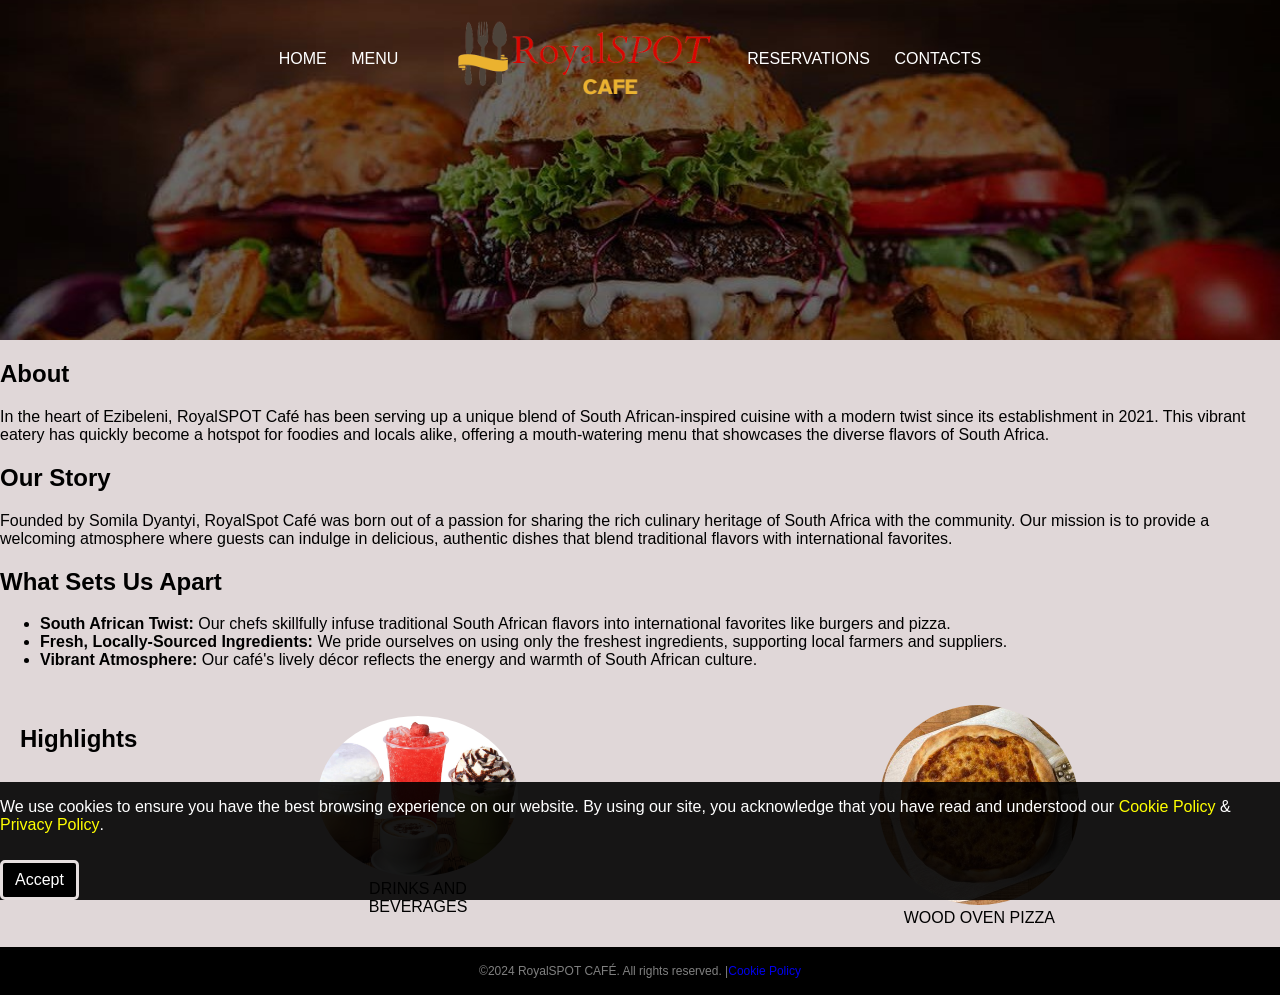
==== index.html @ 7313a9db "Initial commit - RoyalSpot Cafe working with MySQL" ====
<!DOCTYPE html>
<html lang="en">
<head>
    <meta charset="UTF-8">
    <meta name="viewport" content="width=device-width, initial-scale=1.0">
    <meta name="description" content="RoyalSPOT Café - Serving South African-inspired cuisine with a modern twist in Ezibeleni. Enjoy our diverse menu and vibrant atmosphere.">
    <title>RoyalSpot Cafe</title>
    <link rel="stylesheet" href="styles.css">
</head>
<body>
    <header>
        <nav>
            <ul>
                <li><a href="index.html">HOME</a></li>
                <li><a href="menu.html">MENU</a></li>
                <li class="mobile"><a href="make_reservation.html">RESERVATIONS</a></li>
                <li class="mobile"><a href="hours_and_contact.html">CONTACTS</a></li>
                <li class="logo">
                    <a href="index.html">RoyalSpot Cafe Logo</a>
                </li>
                <li class="desktop"><a href="make_reservation.html">RESERVATIONS</a></li>
                <li class="desktop"><a href="hours_and_contact.html">CONTACTS</a></li>
            </ul>
        </nav>
    </header>

    <div class="container">
        <section>
            <h1>About</h1>
            <p>In the heart of Ezibeleni, RoyalSPOT Café has been serving up a unique blend of South African-inspired cuisine with a modern twist since its establishment in 2021. This vibrant eatery has quickly become a hotspot for foodies and locals alike, offering a mouth-watering menu that showcases the diverse flavors of South Africa.</p>
        </section>

        <section>
            <h2>Our Story</h2>
            <p>Founded by Somila Dyantyi, RoyalSpot Café was born out of a passion for sharing the rich culinary heritage of South Africa with the community. Our mission is to provide a welcoming atmosphere where guests can indulge in delicious, authentic dishes that blend traditional flavors with international favorites.</p>
        </section>

        <section>
            <h2>What Sets Us Apart</h2>
            <ul>
                <li><strong>South African Twist:</strong> Our chefs skillfully infuse traditional South African flavors into international favorites like burgers and pizza.</li>
                <li><strong>Fresh, Locally-Sourced Ingredients:</strong> We pride ourselves on using only the freshest ingredients, supporting local farmers and suppliers.</li>
                <li><strong>Vibrant Atmosphere:</strong> Our café's lively décor reflects the energy and warmth of South African culture.</li>
            </ul>
        </section>

        <section class="features">
            <h2>Highlights</h2>
            <figure>
                <img src="images/Drinks.jpg" alt="Refreshing drinks and beverages"> 
                <figcaption>Drinks and beverages</figcaption>
            </figure>

            <figure>
                <img src="images/pizza.jpg" alt="Wood oven pizza">
                <figcaption>Wood oven pizza</figcaption>
            </figure>
        </section>
    </div>

    <footer>
        <p>&copy;2024 RoyalSPOT CAFÉ. All rights reserved. |<a href="Cookie_Policy.html">Cookie Policy</a> </p>
    </footer>

    <!-- Cookies Notification -->
    <div id="cookies">
        <div class="cookies">
            <p>
                We use cookies to ensure you have the best browsing experience on our website. By using our site, you acknowledge that you have read and understood our
                <a href="Cookie_Policy.html#cookies-section">Cookie Policy</a> & <a href="Cookie_Policy.html#privacy-section">Privacy Policy</a>.
            </p>
            
            <button id="cookies-btn">Accept</button>
        </div>
    </div>

    <script src="script.js"></script>
</body>
</html>
---- styles.css ----
/* Basic styling for the body */
body {
    background: rgb(224, 215, 216);
    font-family: Arial, Helvetica, sans-serif;
    margin: 0;
    padding: 0;
}

/* Styling for links */
a {
    text-decoration: none;
}

a:hover {
    text-decoration: underline;
}

/* HEADER styling */
header {
    background-color: black;
    background-image: url(images/heroimage.jpg);
    background-size: 100%;
    background-position: center;
    text-align: center;
    padding: 20px;
    height: 300px;
}

header a {
    color: white;
    text-decoration: none;
    text-transform: uppercase;
    margin-top: 30px;
}

header .mobile {
    display: none;
}

header .logo a {
    background-image: url("images/RoyalSPOT cafe.png");
    background-size: 300px;
    background-repeat: no-repeat;
    display: inline-block;
    height: 80px;
    position: relative;
    text-indent: -9999999px;
    top: -30px;
    width: 300px;
}

/* Navigation styling */
nav li {
    display: inline-block;
    margin-right: 20px;
}

nav ul {
    margin: 0;
    padding: 0;
    list-style: none;
}

/* Responsive rules for header */
@media screen and (max-width:684px) {
    header {
        height: 200px;
    }

    header .mobile {
        display: inline-block;
    }

    header .desktop {
        display: none;
    }
}

/* Features section styling */
.features {
    background: rgb(224, 215, 216);
    color: black;
    padding: 20px;
    display: flex;
    flex-direction: row;
    flex-wrap: wrap;
}

.features figure {
    margin: auto;
    text-align: center;
    text-transform: uppercase;
    width: 200px;
}

.features figure img {
    border-radius: 50%;
    width: 200px;
}

/* Basic styling for buttons */
input[type="submit"], .button {
    background-color: black;
    color: white;
    padding: 10px 20px;
    border-radius: 10px;
    cursor: pointer;
    border: none;
}

/* Container styling */
.container {
    width: 1600px;
    margin: auto;
}

.subcontainer {
    width: 85%;
    margin: auto;
}

/* Cookies bar styling */
#cookies {
    width: 100%;
    position: fixed;
    bottom: 0;
    color: white;
    background-color: rgba(0, 0, 0, 0.9);
    z-index: 1;
    display: none;
}

.cookies {
    min-height: 70px;
    display: flex;
    justify-content: space-between;
    align-items: center;
    flex-wrap: wrap;
    gap: 10px;
}

.cookies a {
    color: yellow;
    font-weight: 500;
    text-decoration: none;
}

#cookies-btn {
    border-radius: 5px;
    padding: 8px 12px;
    font-size: 1rem;
    font-family: inherit;
    cursor: pointer;
    border: 3px solid rgb(230, 223, 223);
    background-color: black;
    color: white;
}

/* Responsive rules for containers */
@media(max-width:1600px) {
    .container {
        width: 100%;
    }
}

@media(max-width:1024px) {
    .cookies {
        padding: 10px 0;
    }
}

/* Footer styling */
footer {
    background: black;
    padding: 5px 5px;
    color: gray;
    font-size: 12px;
    text-align: center;
}
/*PHP Styling*/
.alert {
    padding: 10px;
    margin: 10px 0;
    border-radius: 5px;
    text-align: center;
    font-weight: bold;
}
.success {
    background-color: #d4edda;
    color: #155724;
}
.error {
    background-color: #f8d7da;
    color: #721c24;
}
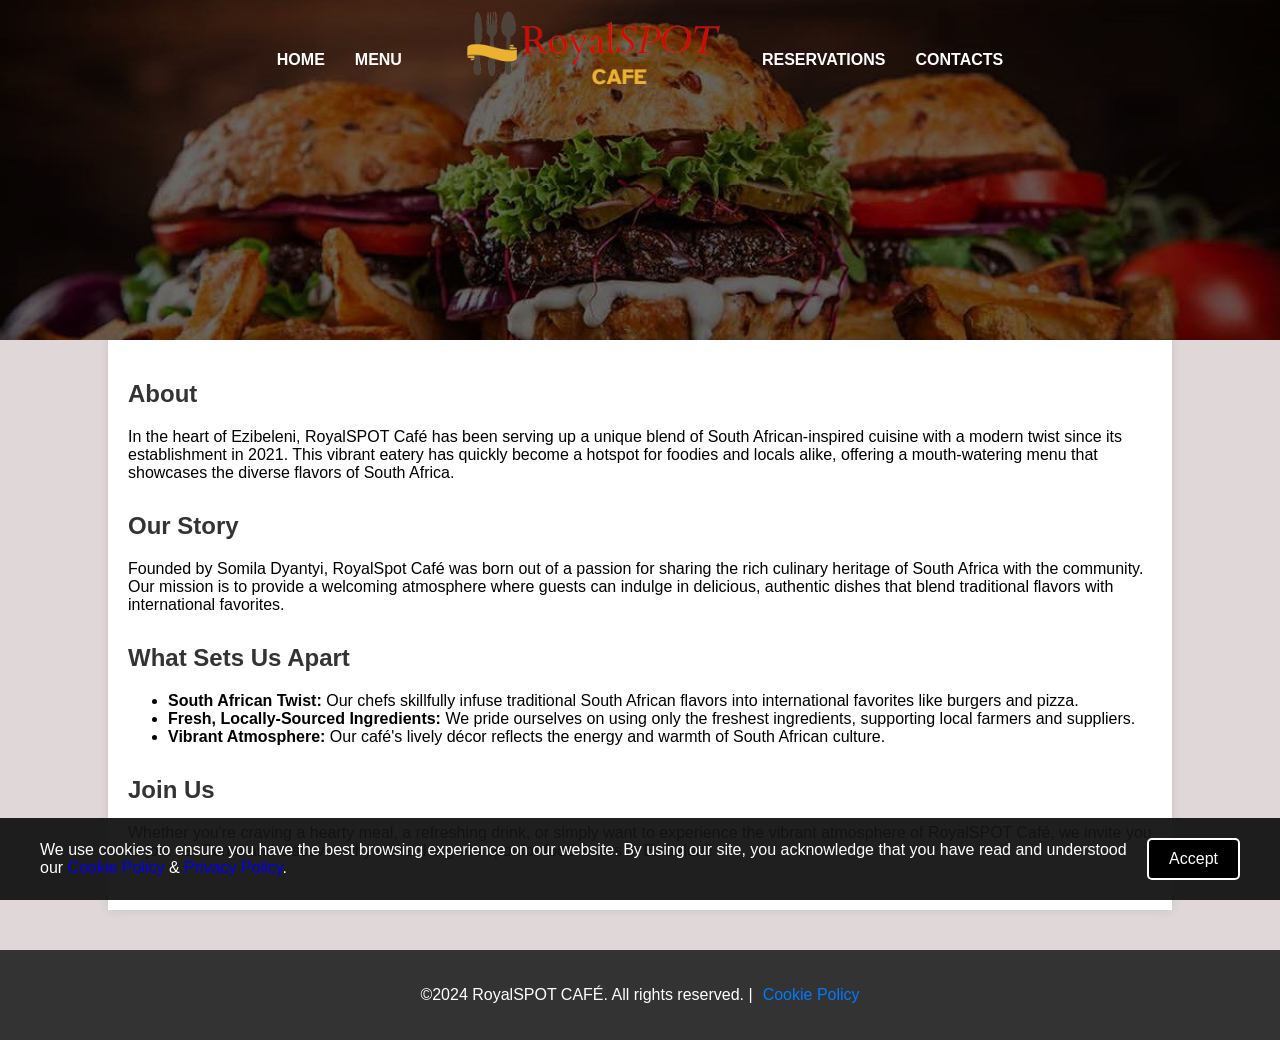
==== commit 7b1a81f6: "Added new updates and improvements" ====
--- a/index.html
+++ b/index.html
@@ -44,18 +44,9 @@
             </ul>
         </section>
 
-        <section class="features">
-            <h2>Highlights</h2>
-            <figure>
-                <img src="images/Drinks.jpg" alt="Refreshing drinks and beverages"> 
-                <figcaption>Drinks and beverages</figcaption>
-            </figure>
-
-            <figure>
-                <img src="images/pizza.jpg" alt="Wood oven pizza">
-                <figcaption>Wood oven pizza</figcaption>
-            </figure>
-        </section>
+            <section>
+                <h2>Join Us</h2>
+                <p>Whether you're craving a hearty meal, a refreshing drink, or simply want to experience the vibrant atmosphere of RoyalSPOT Café, we invite you to join us. Come and discover why we're the go-to spot for food lovers in Ezibeleni!</p>
     </div>
 
     <footer>
--- a/styles.css
+++ b/styles.css
@@ -1,3 +1,5 @@
+/* --- ROYALSPOT CAFE MAIN STYLESHEET --- */
+
 /* Basic styling for the body */
 body {
     background: rgb(224, 215, 216);
@@ -15,181 +17,303 @@
     text-decoration: underline;
 }
 
-/* HEADER styling */
+/* HEADER & NAVIGATION */
 header {
     background-color: black;
     background-image: url(images/heroimage.jpg);
-    background-size: 100%;
+    background-size: cover;
     background-position: center;
     text-align: center;
     padding: 20px;
     height: 300px;
+    position: relative;
+}
+
+header nav ul {
+    list-style: none;
+    padding: 0;
+    margin: 0;
+    display: flex;
+    justify-content: center;
+    align-items: center;
+}
+
+header nav ul li {
+    margin: 0 15px;
 }
 
 header a {
     color: white;
     text-decoration: none;
     text-transform: uppercase;
-    margin-top: 30px;
-}
-
+    font-weight: bold;
+}
+
+/* Logic for Desktop vs Mobile visibility */
 header .mobile {
     display: none;
 }
 
+header .desktop {
+    display: block;
+}
+
+/* Logo Styling */
 header .logo a {
     background-image: url("images/RoyalSPOT cafe.png");
-    background-size: 300px;
+    background-size: contain;
     background-repeat: no-repeat;
     display: inline-block;
     height: 80px;
+    width: 300px;
+    text-indent: -9999px; /* Hides text, shows image */
     position: relative;
-    text-indent: -9999999px;
-    top: -30px;
-    width: 300px;
-}
-
-/* Navigation styling */
-nav li {
-    display: inline-block;
-    margin-right: 20px;
-}
-
-nav ul {
+    top: -10px;
+}
+
+/* CONTAINER & CONTENT */
+.container {
+    width: 80%;
+    margin: auto;
+    background-color: white;
+    padding: 20px;
+    min-height: 400px;
+    box-shadow: 0 0 10px rgba(0,0,0,0.1);
+}
+
+section {
+    margin-bottom: 30px;
+}
+
+h1, h2 {
+    color: #333;
+}
+
+/* IMAGES & FIGURES */
+figure {
+    margin: 20px 0;
+    text-align: center;
+}
+
+figure img {
+    max-width: 100%;
+    height: auto;
+    border-radius: 8px;
+}
+
+/* COOKIES NOTIFICATION */
+#cookies {
+    position: fixed;
+    bottom: 0;
+    left: 0;
+    right: 0;
+    background-color: rgba(20, 20, 20, 0.95);
+    color: white;
+    padding: 20px;
+    display: none; /* Controlled by script.js */
+    z-index: 1000;
+}
+
+.cookies {
+    display: flex;
+    justify-content: center;
+    align-items: center;
+    flex-wrap: wrap;
+    gap: 20px;
+    max-width: 1200px;
+    margin: 0 auto;
+}
+
+.cookies p {
     margin: 0;
-    padding: 0;
-    list-style: none;
-}
-
-/* Responsive rules for header */
-@media screen and (max-width:684px) {
+    flex: 1;
+}
+
+#cookies-btn {
+    border-radius: 5px;
+    padding: 10px 20px;
+    font-size: 1rem;
+    cursor: pointer;
+    border: 2px solid white;
+    background-color: black;
+    color: white;
+    transition: 0.3s;
+}
+
+#cookies-btn:hover {
+    background-color: white;
+    color: black;
+}
+
+/* FOOTER */
+footer {
+    background-color: #333;
+    color: white;
+    text-align: center;
+    padding: 20px;
+    margin-top: 40px;
+}
+
+footer a {
+    color: #007bff;
+    margin-left: 10px;
+}
+
+/* --- MOBILE RESPONSIVENESS (PHONES & TABLETS) --- */
+
+@media (max-width: 768px) {
     header {
-        height: 200px;
-    }
-
-    header .mobile {
-        display: inline-block;
-    }
-
+        height: auto;
+        padding-bottom: 30px;
+        background-attachment: scroll;
+    }
+
+    /* Stack Navigation Vertically */
+    header nav ul {
+        flex-direction: column;
+    }
+
+    header nav ul li {
+        margin: 10px 0;
+    }
+
+    /* Hide Desktop-only links, Show Mobile-only links */
     header .desktop {
         display: none;
     }
-}
-
-/* Features section styling */
-.features {
-    background: rgb(224, 215, 216);
-    color: black;
-    padding: 20px;
+
+    header .mobile {
+        display: block;
+    }
+
+    /* Scale Logo for Mobile */
+    header .logo a {
+        width: 220px;
+        height: 60px;
+        top: 0;
+        margin-bottom: 10px;
+    }
+
+    .container {
+        width: 95%;
+        padding: 10px;
+    }
+
+    /* Adjust the Cookie bar for mobile */
+    .cookies {
+        text-align: center;
+        flex-direction: column;
+    }
+}
+
+/* --- ORDER CONFIRMATION POPUP (from menu.html) --- */
+#order-confirmation {
+    display: none;
+    position: fixed;
+    top: 50%;
+    left: 50%;
+    transform: translate(-50%, -50%);
+    background: white;
+    padding: 2rem;
+    border-radius: 10px;
+    box-shadow: 0 0 20px rgba(0,0,0,0.3);
+    text-align: center;
+    z-index: 2000;
+}
+
+.overlay {
+    display: none;
+    position: fixed;
+    top: 0;
+    left: 0;
+    width: 100%;
+    height: 100%;
+    background: rgba(0,0,0,0.7);
+    z-index: 1999;
+}
+
+  /* --- MENU LAYOUT --- */
+.menu-container {
     display: flex;
-    flex-direction: row;
     flex-wrap: wrap;
-}
-
-.features figure {
+    gap: 30px;
+    padding: 20px;
+    max-width: 1400px;
     margin: auto;
-    text-align: center;
-    text-transform: uppercase;
-    width: 200px;
-}
-
-.features figure img {
-    border-radius: 50%;
-    width: 200px;
-}
-
-/* Basic styling for buttons */
-input[type="submit"], .button {
-    background-color: black;
-    color: white;
-    padding: 10px 20px;
+    align-items: flex-start;
+}
+
+.section-header h2 {
+    border-bottom: 2px solid #333;
+    padding-bottom: 10px;
+    margin-top: 40px;
+    color: #222;
+}
+
+.menu-grid {
+    display: grid;
+    grid-template-columns: repeat(auto-fill, minmax(280px, 1fr));
+    gap: 25px;
+    margin-top: 20px;
+}
+
+.food-card {
+    background: white;
+    border-radius: 12px;
+    overflow: hidden;
+    box-shadow: 0 4px 15px rgba(0,0,0,0.1);
+    transition: 0.3s;
+    display: flex;
+    flex-direction: column;
+}
+
+.food-card:hover { transform: translateY(-5px); }
+
+.food-image { width: 100%; height: 180px; object-fit: cover; }
+
+.food-info { padding: 15px; flex-grow: 1; display: flex; flex-direction: column; }
+
+.food-footer { display: flex; justify-content: space-between; align-items: center; margin-top: auto; }
+
+.price-tag { font-weight: bold; color: #e44d26; }
+
+.add-btn {
+    background: #333; color: white; border: none; padding: 8px 15px; 
+    border-radius: 5px; cursor: pointer;
+}
+
+/* --- STICKY TRAY --- */
+#sticky-tray {
+    position: -webkit-sticky;
+    position: sticky;
+    top: 20px;
+    width: 320px;
+    background: white;
     border-radius: 10px;
-    cursor: pointer;
-    border: none;
-}
-
-/* Container styling */
-.container {
-    width: 1600px;
-    margin: auto;
-}
-
-.subcontainer {
-    width: 85%;
-    margin: auto;
-}
-
-/* Cookies bar styling */
-#cookies {
-    width: 100%;
-    position: fixed;
-    bottom: 0;
-    color: white;
-    background-color: rgba(0, 0, 0, 0.9);
-    z-index: 1;
-    display: none;
-}
-
-.cookies {
-    min-height: 70px;
-    display: flex;
-    justify-content: space-between;
-    align-items: center;
-    flex-wrap: wrap;
-    gap: 10px;
-}
-
-.cookies a {
-    color: yellow;
-    font-weight: 500;
-    text-decoration: none;
-}
-
-#cookies-btn {
-    border-radius: 5px;
-    padding: 8px 12px;
-    font-size: 1rem;
-    font-family: inherit;
-    cursor: pointer;
-    border: 3px solid rgb(230, 223, 223);
-    background-color: black;
-    color: white;
-}
-
-/* Responsive rules for containers */
-@media(max-width:1600px) {
-    .container {
-        width: 100%;
-    }
-}
-
-@media(max-width:1024px) {
-    .cookies {
-        padding: 10px 0;
-    }
-}
-
-/* Footer styling */
-footer {
-    background: black;
-    padding: 5px 5px;
-    color: gray;
-    font-size: 12px;
-    text-align: center;
-}
-/*PHP Styling*/
-.alert {
-    padding: 10px;
-    margin: 10px 0;
-    border-radius: 5px;
-    text-align: center;
-    font-weight: bold;
-}
-.success {
-    background-color: #d4edda;
-    color: #155724;
-}
-.error {
-    background-color: #f8d7da;
-    color: #721c24;
-}
+    box-shadow: 0 0 20px rgba(0,0,0,0.2);
+    padding: 20px;
+    max-height: 90vh;
+    overflow-y: auto;
+}
+
+.tray-item {
+    display: flex; justify-content: space-between;
+    padding: 8px 0; border-bottom: 1px solid #eee;
+}
+
+.trash-icon { color: #dc3545; cursor: pointer; }
+
+.tray-input {
+    width: 100%; padding: 10px; margin: 10px 0;
+    border: 1px solid #ddd; border-radius: 5px;
+}
+
+.checkout-btn {
+    width: 100%; background: #28a745; color: white; border: none;
+    padding: 12px; border-radius: 5px; font-weight: bold; cursor: pointer;
+}
+
+@media (max-width: 1024px) {
+    .menu-container { flex-direction: column; }
+    #sticky-tray { position: static; width: 100%; }
+}
